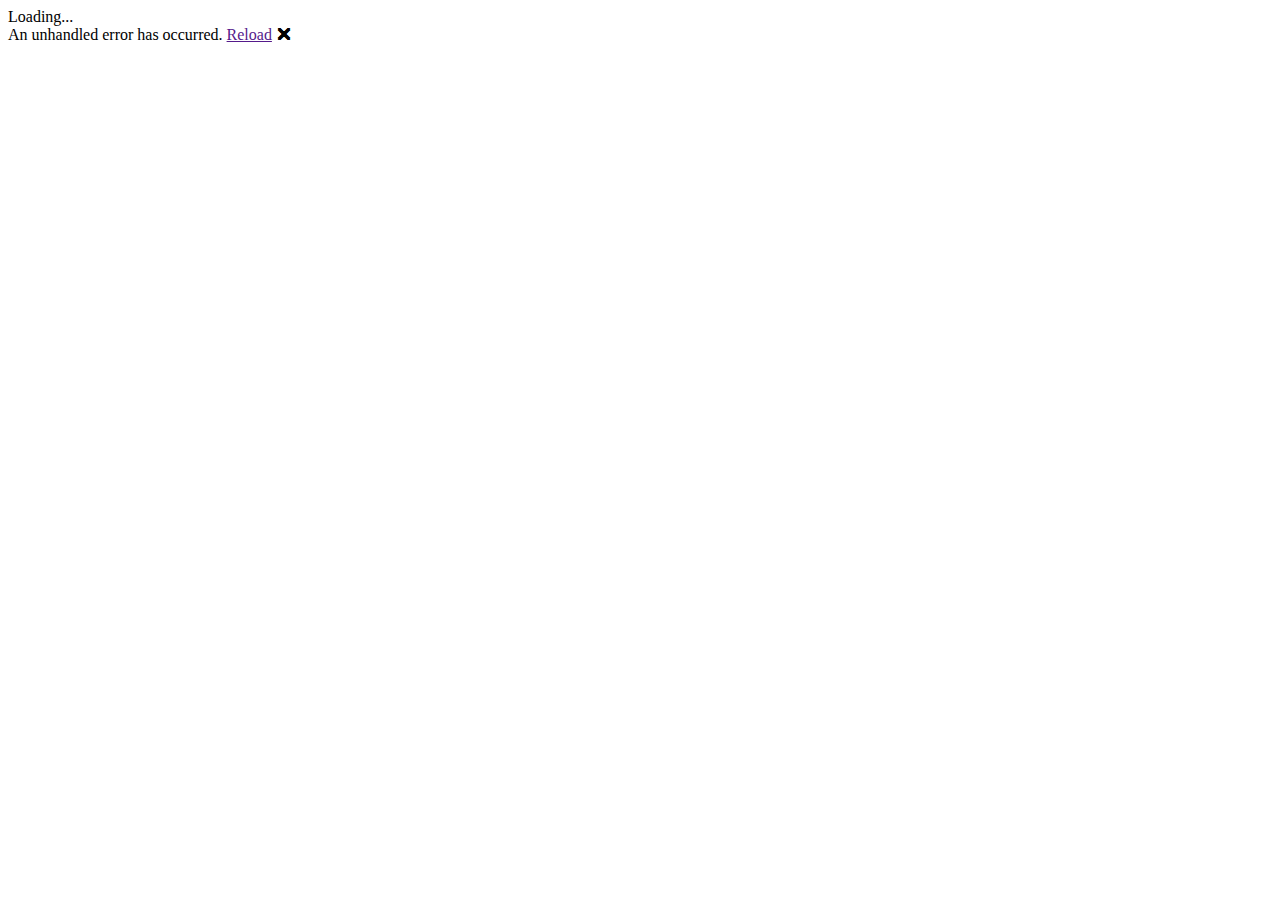
==== ComicsApp/Client/wwwroot/index.html @ c3e55c72 "Add project files." ====
<!DOCTYPE html>
<html>

<head>
    <meta charset="utf-8" />
    <meta name="viewport" content="width=device-width, initial-scale=1.0, maximum-scale=1.0, user-scalable=no" />
    <title>ComicsApp</title>
    <base href="/" />
    <link href="css/bootstrap/bootstrap.min.css" rel="stylesheet" />
    <link href="css/app.css" rel="stylesheet" />
    <link href="manifest.json" rel="manifest" />
    <link rel="apple-touch-icon" sizes="512x512" href="icon-512.png" />
</head>

<body>
    <app>Loading...</app>

    <div id="blazor-error-ui">
        An unhandled error has occurred.
        <a href="" class="reload">Reload</a>
        <a class="dismiss">🗙</a>
    </div>
    <script src="_framework/blazor.webassembly.js"></script>
    <script>navigator.serviceWorker.register('service-worker.js');</script>
</body>

</html>
---- ComicsApp/Client/wwwroot/css/app.css ----
﻿@import url('open-iconic/font/css/open-iconic-bootstrap.min.css');

html, body {
    font-family: 'Helvetica Neue', Helvetica, Arial, sans-serif;
}

a, .btn-link {
    color: #0366d6;
}

.btn-primary {
    color: #fff;
    background-color: #1b6ec2;
    border-color: #1861ac;
}

app {
    position: relative;
    display: flex;
    flex-direction: column;
}

.top-row {
    height: 3.5rem;
    display: flex;
    align-items: center;
}

.main {
    flex: 1;
}

    .main .top-row {
        background-color: #f7f7f7;
        border-bottom: 1px solid #d6d5d5;
        justify-content: flex-end;
    }

        .main .top-row > a, .main .top-row .btn-link {
            white-space: nowrap;
            margin-left: 1.5rem;
        }

.main .top-row a:first-child {
    overflow: hidden;
    text-overflow: ellipsis;
}

.sidebar {
    background-image: linear-gradient(180deg, rgb(5, 39, 103) 0%, #3a0647 70%);
}

    .sidebar .top-row {
        background-color: rgba(0,0,0,0.4);
    }

    .sidebar .navbar-brand {
        font-size: 1.1rem;
    }

    .sidebar .oi {
        width: 2rem;
        font-size: 1.1rem;
        vertical-align: text-top;
        top: -2px;
    }

    .sidebar .nav-item {
        font-size: 0.9rem;
        padding-bottom: 0.5rem;
    }

        .sidebar .nav-item:first-of-type {
            padding-top: 1rem;
        }

        .sidebar .nav-item:last-of-type {
            padding-bottom: 1rem;
        }

        .sidebar .nav-item a {
            color: #d7d7d7;
            border-radius: 4px;
            height: 3rem;
            display: flex;
            align-items: center;
            line-height: 3rem;
        }

            .sidebar .nav-item a.active {
                background-color: rgba(255,255,255,0.25);
                color: white;
            }

            .sidebar .nav-item a:hover {
                background-color: rgba(255,255,255,0.1);
                color: white;
            }

.content {
    padding-top: 1.1rem;
}

.navbar-toggler {
    background-color: rgba(255, 255, 255, 0.1);
}

.valid.modified:not([type=checkbox]) {
    outline: 1px solid #26b050;
}

.invalid {
    outline: 1px solid red;
}

.validation-message {
    color: red;
}

#blazor-error-ui {
    background: lightyellow;
    bottom: 0;
    box-shadow: 0 -1px 2px rgba(0, 0, 0, 0.2);
    display: none;
    left: 0;
    padding: 0.6rem 1.25rem 0.7rem 1.25rem;
    position: fixed;
    width: 100%;
    z-index: 1000;
}

#blazor-error-ui .dismiss {
    cursor: pointer;
    position: absolute;
    right: 0.75rem;
    top: 0.5rem;
}

@media (max-width: 767.98px) {
    .main .top-row:not(.auth) {
        display: none;
    }

    .main .top-row.auth {
        justify-content: space-between;
    }

    .main .top-row a, .main .top-row .btn-link {
        margin-left: 0;
    }
}

@media (min-width: 768px) {
    app {
        flex-direction: row;
    }

    .sidebar {
        width: 250px;
        height: 100vh;
        position: sticky;
        top: 0;
    }

    .main .top-row {
        position: sticky;
        top: 0;
    }

    .main > div {
        padding-left: 2rem !important;
        padding-right: 1.5rem !important;
    }

    .navbar-toggler {
        display: none;
    }

    .sidebar .collapse {
        /* Never collapse the sidebar for wide screens */
        display: block;
    }
}
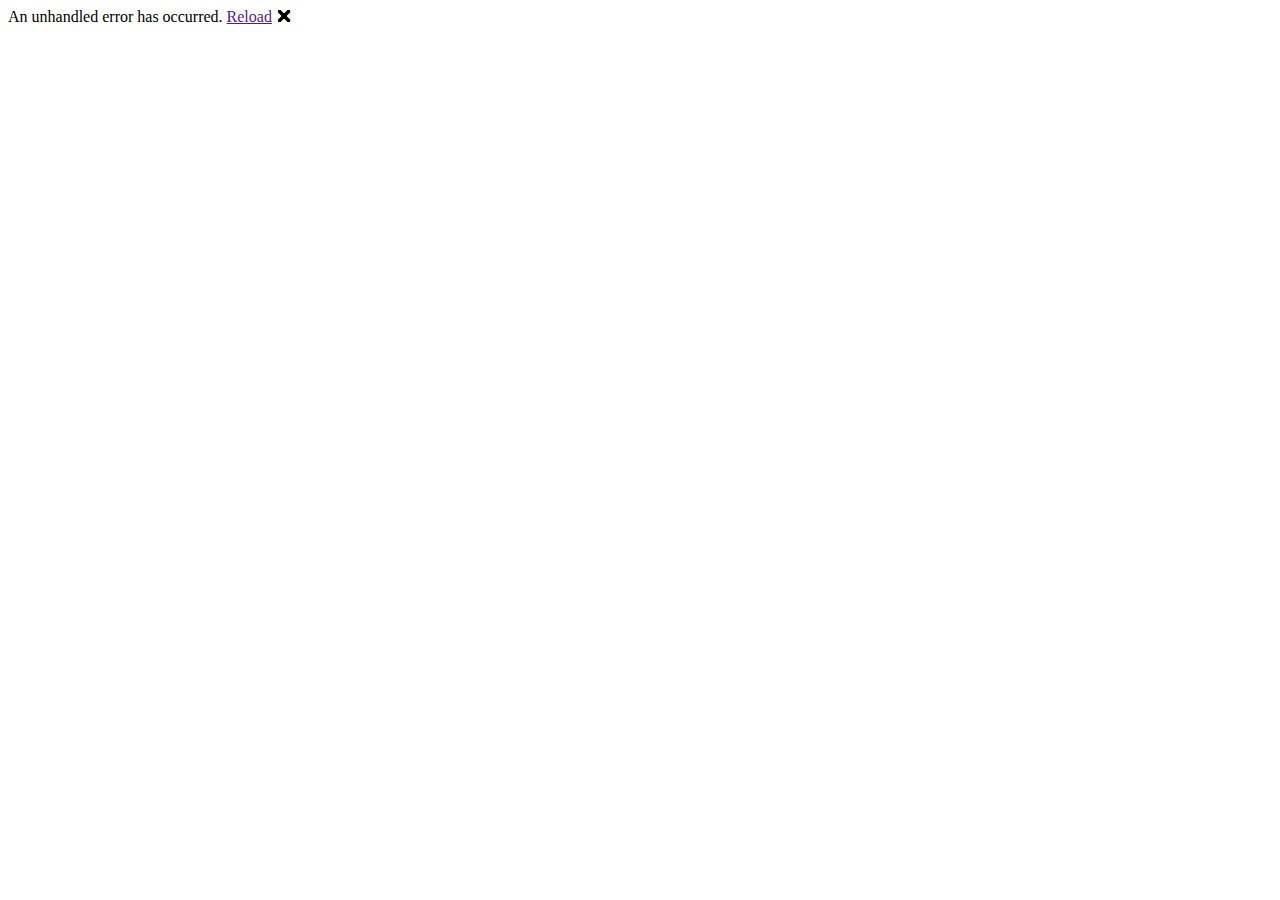
==== commit 559fd80e: "Refactor and optimization" ====
--- a/ComicsApp/Client/wwwroot/index.html
+++ b/ComicsApp/Client/wwwroot/index.html
@@ -1,19 +1,35 @@
-<!DOCTYPE html>
+﻿<!DOCTYPE html>
 <html>
 
 <head>
     <meta charset="utf-8" />
     <meta name="viewport" content="width=device-width, initial-scale=1.0, maximum-scale=1.0, user-scalable=no" />
+
+    <meta name="mobile-web-app-capable" content="yes" />
+    <meta name="apple-mobile-web-app-capable" content="yes" />
+    <meta name="apple-mobile-web-app-status-bar-style" content="black" />
+    <meta name="apple-mobile-web-app-title" content="ComicsApp" />
+
     <title>ComicsApp</title>
     <base href="/" />
     <link href="css/bootstrap/bootstrap.min.css" rel="stylesheet" />
     <link href="css/app.css" rel="stylesheet" />
+    <link href="collect/add-to-homescreen/style/addtohomescreen.css" rel="stylesheet" />
+    <link href="_content/Radzen.Blazor/css/default-base.css" rel="stylesheet">
     <link href="manifest.json" rel="manifest" />
     <link rel="apple-touch-icon" sizes="512x512" href="icon-512.png" />
+    <link rel="shortcut icon" type="image/x-icon" href="favicon.ico">
 </head>
 
 <body>
-    <app>Loading...</app>
+    <app>
+
+        <div class="spinner">
+            <div class="cube1"></div>
+            <div class="cube2"></div>
+        </div>
+
+    </app>
 
     <div id="blazor-error-ui">
         An unhandled error has occurred.
@@ -22,6 +38,17 @@
     </div>
     <script src="_framework/blazor.webassembly.js"></script>
     <script>navigator.serviceWorker.register('service-worker.js');</script>
+    <script src="collect/add-to-homescreen/src/addtohomescreen.js"></script>
+    <script>
+        if (
+            (("standalone" in window.navigator) && !window.navigator.standalone) ||
+            (!window.matchMedia('(display-mode: standalone)').matches)
+        ) {
+            addToHomescreen();
+        }
+
+    </script>
+    <script src="_content/Radzen.Blazor/Radzen.Blazor.js"></script>
 </body>
 
 </html>
--- a/ComicsApp/Client/wwwroot/css/app.css
+++ b/ComicsApp/Client/wwwroot/css/app.css
@@ -181,3 +181,82 @@
         display: block;
     }
 }
+
+.spinner {
+    margin: 300px auto;
+    width: 80px;
+    height: 80px;
+    position: relative;
+}
+
+.cube1, .cube2 {
+    background-color: #333;
+    float: left;
+    width: 15px;
+    height: 15px;
+    position: absolute;
+    top: 0;
+    left: 0;
+    -webkit-animation: sk-cubemove 1.8s infinite ease-in-out;
+    animation: sk-cubemove 1.8s infinite ease-in-out;
+}
+
+.cube2 {
+    -webkit-animation-delay: -0.9s;
+    animation-delay: -0.9s;
+}
+
+@-webkit-keyframes sk-cubemove {
+    25% {
+        -webkit-transform: translateX(42px) rotate(-90deg) scale(0.5)
+    }
+
+    50% {
+        -webkit-transform: translateX(42px) translateY(42px) rotate(-180deg)
+    }
+
+    75% {
+        -webkit-transform: translateX(0px) translateY(42px) rotate(-270deg) scale(0.5)
+    }
+
+    100% {
+        -webkit-transform: rotate(-360deg)
+    }
+}
+
+@keyframes sk-cubemove {
+    25% {
+        transform: translateX(42px) rotate(-90deg) scale(0.5);
+        -webkit-transform: translateX(42px) rotate(-90deg) scale(0.5);
+    }
+
+    50% {
+        transform: translateX(42px) translateY(42px) rotate(-179deg);
+        -webkit-transform: translateX(42px) translateY(42px) rotate(-179deg);
+    }
+
+    50.1% {
+        transform: translateX(42px) translateY(42px) rotate(-180deg);
+        -webkit-transform: translateX(42px) translateY(42px) rotate(-180deg);
+    }
+
+    75% {
+        transform: translateX(0px) translateY(42px) rotate(-270deg) scale(0.5);
+        -webkit-transform: translateX(0px) translateY(42px) rotate(-270deg) scale(0.5);
+    }
+
+    100% {
+        transform: rotate(-360deg);
+        -webkit-transform: rotate(-360deg);
+    }
+}
+
+.embed-responsive .card-img-top {
+    object-fit: cover;
+}
+
+.center-block {
+    display: block;
+    margin-left: auto;
+    margin-right: auto;
+}--- a/ComicsApp/Client/wwwroot/collect/add-to-homescreen/style/addtohomescreen.css
+++ b/ComicsApp/Client/wwwroot/collect/add-to-homescreen/style/addtohomescreen.css
@@ -0,0 +1,262 @@
+.ath-viewport * {
+	-webkit-box-sizing: border-box;
+	-moz-box-sizing: border-box;
+	box-sizing: border-box;
+}
+
+.ath-viewport {
+	position: relative;
+	z-index: 2147483641;
+	pointer-events: none;
+
+	-webkit-tap-highlight-color: rgba(0,0,0,0);
+	-webkit-touch-callout: none;
+	-webkit-user-select: none;
+	-moz-user-select: none;
+	-ms-user-select: none;
+	user-select: none;
+	-webkit-text-size-adjust: none;
+	-moz-text-size-adjust: none;
+	-ms-text-size-adjust: none;
+	-o-text-size-adjust: none;
+	text-size-adjust: none;
+}
+
+.ath-modal {
+	pointer-events: auto !important;
+	background: rgba(0,0,0,0.6);
+}
+
+.ath-mandatory {
+	background: #000;
+}
+
+.ath-container {
+	pointer-events: auto !important;
+	position: absolute;
+	z-index: 2147483641;
+	padding: 0.7em 0.6em;
+	width: 18em;
+
+	background: #eee;
+	background-size: 100% auto;
+
+	box-shadow: 0 0.2em 0 #d1d1d1;
+
+	font-family: sans-serif;
+	font-size: 15px;
+	line-height: 1.5em;
+	text-align: center;
+}
+
+.ath-container small {
+	font-size: 0.8em;
+	line-height: 1.3em;
+	display: block;
+	margin-top: 0.5em;
+}
+
+.ath-ios.ath-phone {
+	bottom: 1.8em;
+	left: 50%;
+	margin-left: -9em;
+}
+
+.ath-ios6.ath-tablet {
+	left: 5em;
+	top: 1.8em;
+}
+
+.ath-ios7.ath-tablet {
+	left: 0.7em;
+	top: 1.8em;
+}
+
+.ath-ios8.ath-tablet,
+.ath-ios9.ath-tablet,
+.ath-ios10.ath-tablet{
+	right: 0.4em;
+	top: 1.8em;
+}
+
+.ath-android {
+	bottom: 1.8em;
+	left: 50%;
+	margin-left: -9em;
+}
+
+/* close icon */
+.ath-container:before {
+	content: '';
+	position: relative;
+	display: block;
+	float: right;
+	margin: -0.7em -0.6em 0 0.5em;
+	background-image: url([data-uri]);
+	background-color: rgba(255,255,255,0.8);
+	background-size: 50%;
+	background-repeat: no-repeat;
+	background-position: 50%;
+	width: 2.7em;
+	height: 2.7em;
+	text-align: center;
+	overflow: hidden;
+	color: #a33;
+	z-index: 2147483642;
+}
+
+.ath-container.ath-icon:before {
+	position: absolute;
+	top: 0;
+	right: 0;
+	margin: 0;
+	float: none;
+}
+
+.ath-mandatory .ath-container:before {
+	display: none;
+}
+
+.ath-container.ath-android:before {
+	float: left;
+	margin: -0.7em 0.5em 0 -0.6em;
+}
+
+.ath-container.ath-android.ath-icon:before {
+	position: absolute;
+	right: auto;
+	left: 0;
+	margin: 0;
+	float: none;
+}
+
+
+/* applied only if the application icon is shown */
+.ath-container.ath-icon {
+
+}
+
+.ath-action-icon {
+	display: inline-block;
+	vertical-align: middle;
+	background-position: 50%;
+	background-repeat: no-repeat;
+	text-indent: -9999em;
+	overflow: hidden;
+}
+
+.ath-ios7 .ath-action-icon,
+.ath-ios8 .ath-action-icon,
+.ath-ios9 .ath-action-icon,
+.ath-ios10 .ath-action-icon,
+.ath-ios11 .ath-action-icon,
+.ath-ios12 .ath-action-icon,
+.ath-ios13 .ath-action-icon {
+	width: 1.6em;
+	height: 1.6em;
+	background-image: url([data-uri]);
+	margin-top: -0.3em;
+	background-size: auto 100%;
+}
+
+.ath-ios6 .ath-action-icon {
+	width: 1.8em;
+	height: 1.8em;
+	background-image:url([data-uri]);
+	margin-bottom: 0.4em;
+	background-size: 100% auto;
+}
+
+.ath-android .ath-action-icon {
+	width: 1.4em;
+	height: 1.5em;
+	background-image:url([data-uri]);
+	background-size: 100% auto;
+}
+
+.ath-container p {
+	margin: 0;
+	padding: 0;
+	position: relative;
+	z-index: 2147483642;
+	text-shadow: 0 0.1em 0 #fff;
+	font-size: 1.1em;
+}
+
+.ath-ios.ath-phone:after {
+	content: '';
+	background: #eee;
+	position: absolute;
+	width: 2em;
+	height: 2em;
+	bottom: -0.9em;
+	left: 50%;
+	margin-left: -1em;
+	-webkit-transform: scaleX(0.9) rotate(45deg);
+	transform: scaleX(0.9) rotate(45deg);
+	box-shadow: 0.2em 0.2em 0 #d1d1d1;
+}
+
+.ath-ios.ath-tablet:after {
+	content: '';
+	background: #eee;
+	position: absolute;
+	width: 2em;
+	height: 2em;
+	top: -0.9em;
+	left: 50%;
+	margin-left: -1em;
+	-webkit-transform: scaleX(0.9) rotate(45deg);
+	transform: scaleX(0.9) rotate(45deg);
+	z-index: 2147483641;
+}
+
+.ath-application-icon {
+	position: relative;
+	padding: 0;
+	border: 0;
+	margin: 0 auto 0.2em auto;
+	height: 6em;
+	width: 6em;
+	z-index: 2147483642;
+}
+
+.ath-container.ath-ios .ath-application-icon {
+	border-radius: 1em;
+	box-shadow: 0 0.2em 0.4em rgba(0,0,0,0.3),
+		inset 0 0.07em 0 rgba(255,255,255,0.5);
+	margin: 0 auto 0.4em auto;
+}
+
+@media only screen and (orientation: landscape) {
+	.ath-container.ath-phone {
+		width: 24em;
+	}
+
+	.ath-android.ath-phone {
+		margin-left: -12em;
+	}
+
+	.ath-ios.ath-phone {
+		margin-left: -12em;
+	}
+
+	.ath-ios6:after {
+		left: 39%;
+	}
+
+	.ath-ios8.ath-phone {
+		left: auto;
+		bottom: auto;
+		right: 0.4em;
+		top: 1.8em;
+	}
+
+	.ath-ios8.ath-phone:after {
+		bottom: auto;
+		top: -0.9em;
+		left: 68%;
+		z-index: 2147483641;
+		box-shadow: none;
+	}
+}
